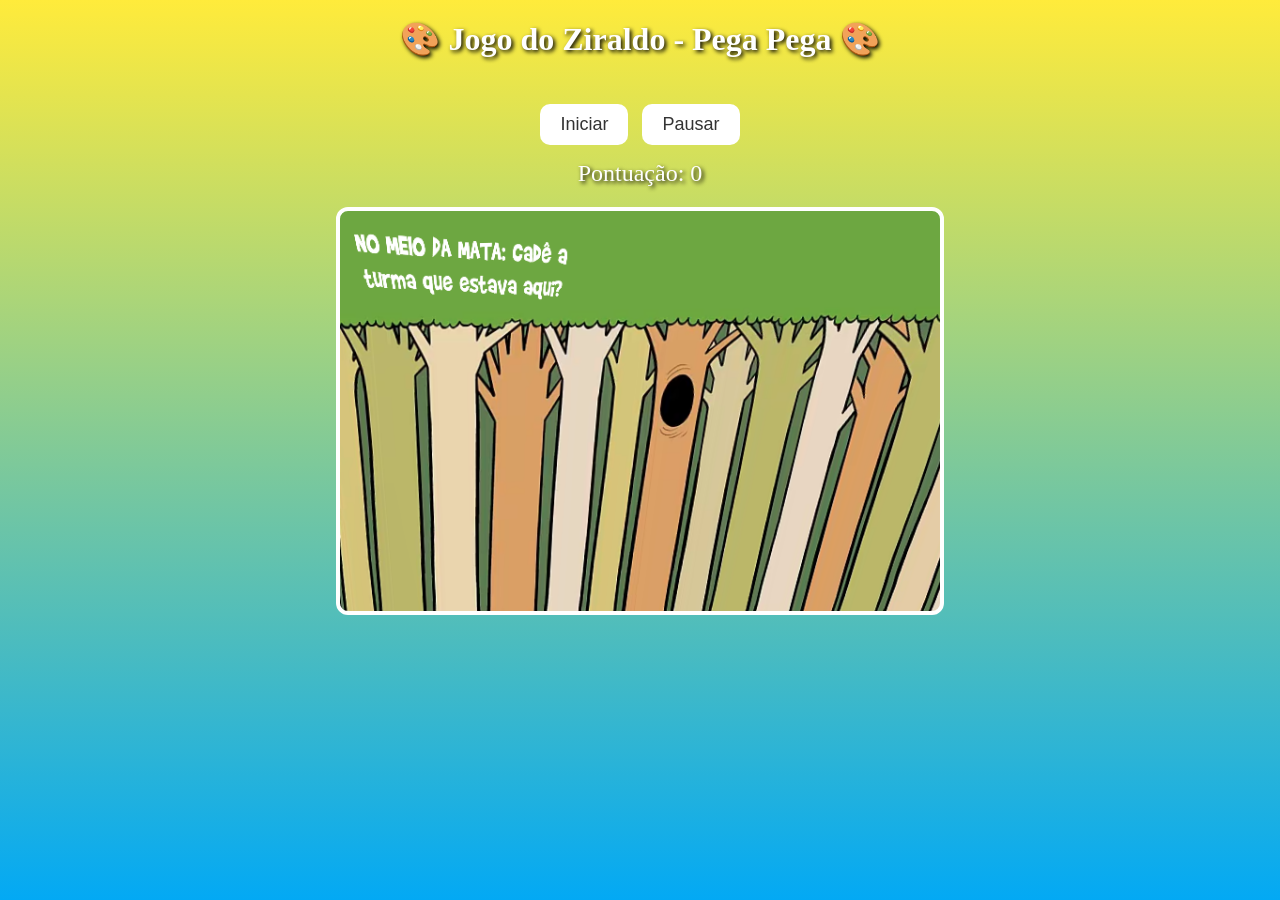
==== index.html @ 3a5ebc96 "Update and rename Untitled-1.html to index.html" ====
<!DOCTYPE html>
<html lang="pt-BR">
<head>
    <meta charset="UTF-8">
    <meta name="viewport" content="width=device-width, initial-scale=1.0">
    <title>Jogo do Ziraldo - Pega Pega</title>
    <link rel="stylesheet" href="style.css">
</head>
<body>
    <h1>🎨 Jogo do Ziraldo - Pega Pega 🎨</h1>

    <div id="controls">
        <button id="startBtn">Iniciar</button>
        <button id="pauseBtn" disabled>Pausar</button>
    </div>

    <div id="score">Pontuação: 0</div>
    <div id="gameArea"></div>

    <script src="script.js"></script>
</body>
</html>
---- style.css ----
body {
    font-family: 'Comic Sans MS', cursive;
    background: linear-gradient(180deg, #ffeb3b, #03a9f4);
    display: flex;
    flex-direction: column;
    align-items: center;
    height: 100vh;
    margin: 0;
}

h1 {
    color: #fff;
    text-shadow: 2px 2px 4px #000;
    margin-top: 20px;
}

#gameArea {
    position: relative;
    width: 600px;
    height: 400px;
    border: 4px solid #fff;
    border-radius: 12px;
    background-image: url("img/fundo.png"); /* imagem de fundo */
    background-size: cover;
    background-position: center;
    overflow: hidden;
    margin-top: 20px;
}

.character {
    position: absolute;
    cursor: pointer;
    width: 80px;
    height: 80px;
    user-select: none;
    transition: transform 0.1s ease;
}

.character:active {
    transform: scale(0.9);
}

#controls {
    margin-top: 20px;
}

button {
    font-size: 18px;
    margin: 5px;
    padding: 10px 20px;
    border: none;
    border-radius: 10px;
    cursor: pointer;
    background-color: #fff;
    color: #333;
    transition: background-color 0.3s;
}

button:hover {
    background-color: #fdd835;
}

#score {
    font-size: 24px;
    color: #fff;
    text-shadow: 2px 2px 4px #000;
    margin-top: 10px;
}
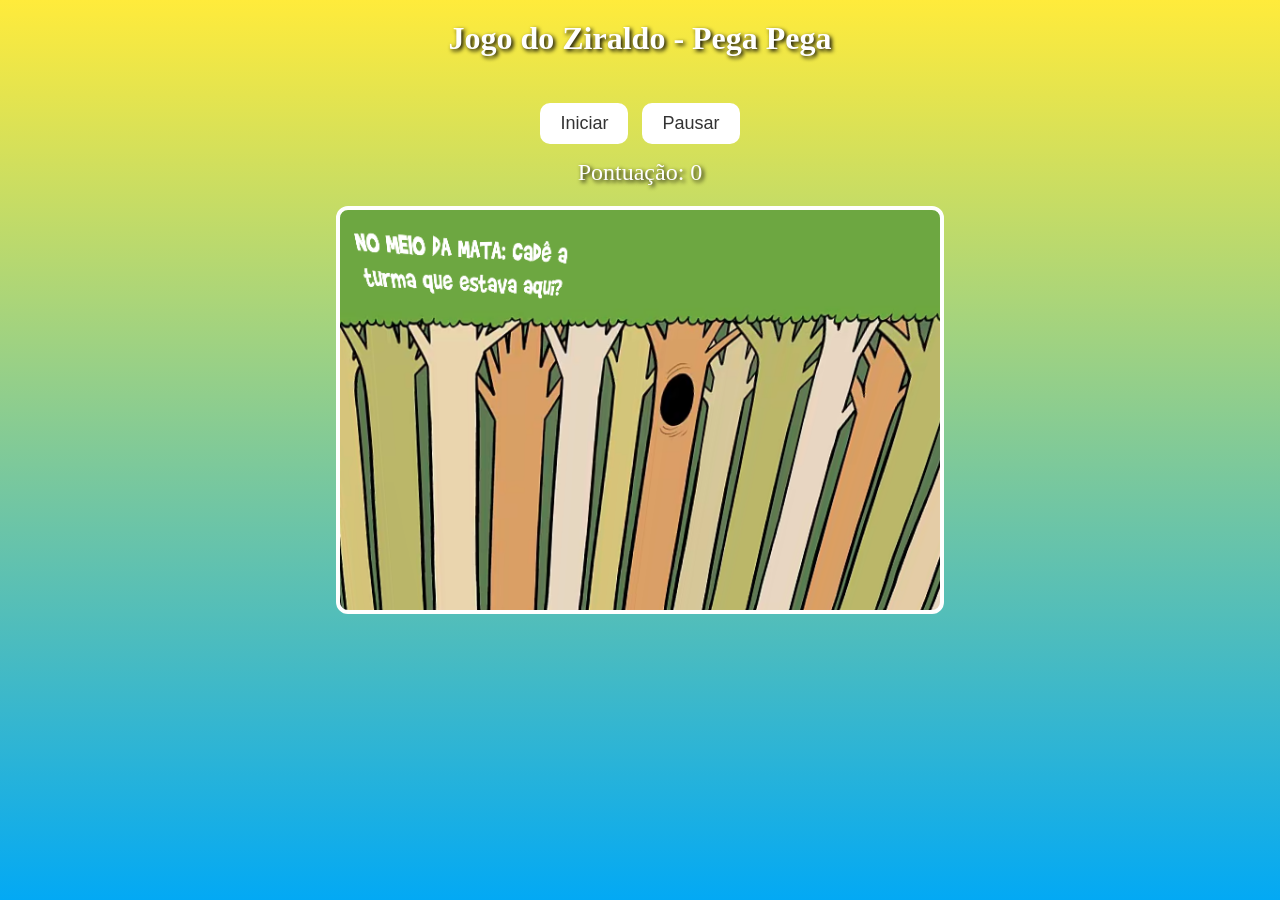
==== commit e470f2d9: "remover emoji" ====
--- a/index.html
+++ b/index.html
@@ -7,7 +7,7 @@
     <link rel="stylesheet" href="style.css">
 </head>
 <body>
-    <h1>🎨 Jogo do Ziraldo - Pega Pega 🎨</h1>
+    <h1> Jogo do Ziraldo - Pega Pega </h1>
 
     <div id="controls">
         <button id="startBtn">Iniciar</button>
@@ -20,3 +20,4 @@
     <script src="script.js"></script>
 </body>
 </html>
+
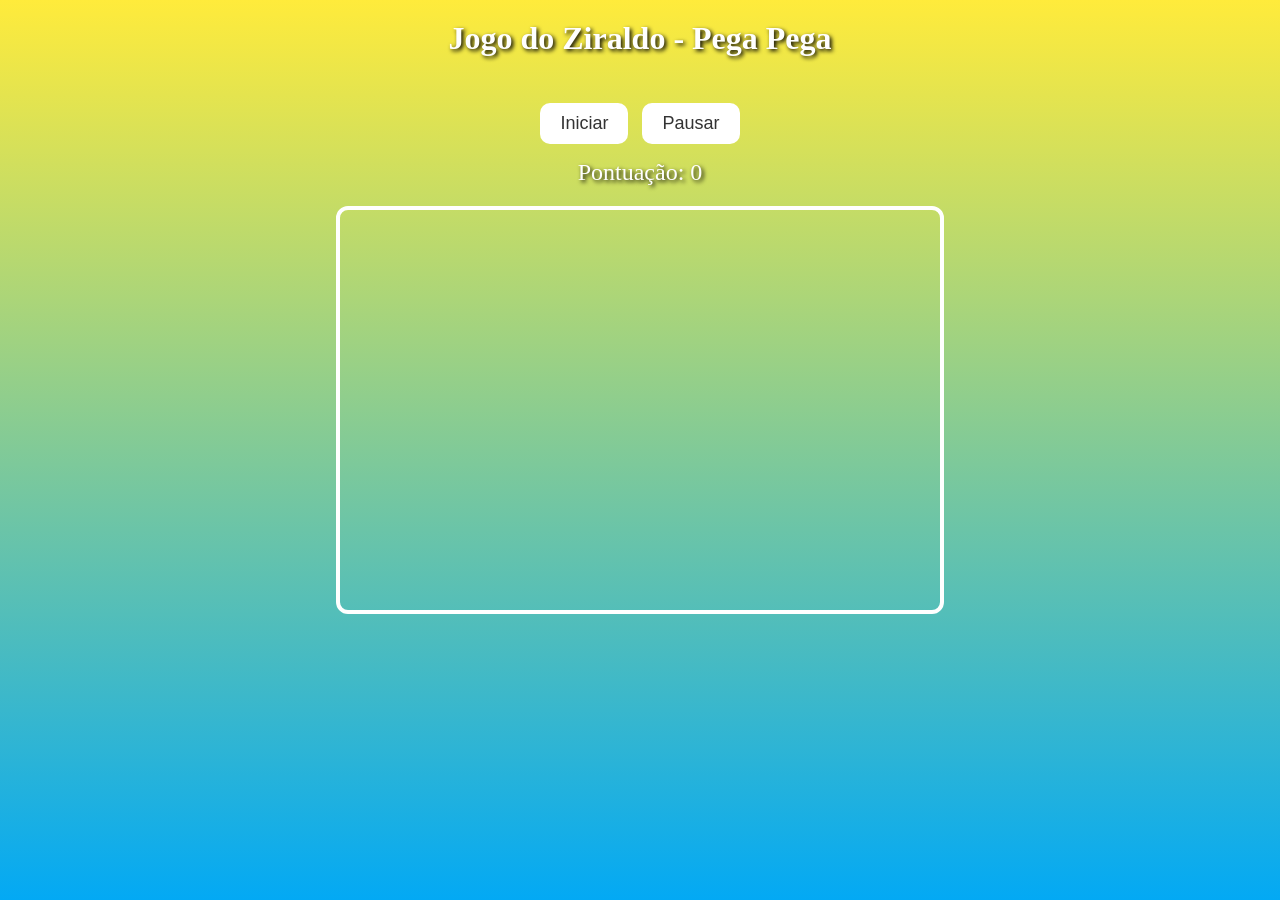
==== commit fff54e87: "a" ====
--- a/index.html
+++ b/index.html
@@ -4,7 +4,7 @@
     <meta charset="UTF-8">
     <meta name="viewport" content="width=device-width, initial-scale=1.0">
     <title>Jogo do Ziraldo - Pega Pega</title>
-    <link rel="stylesheet" href="style.css">
+    <link rel="stylesheet" href="css/style.css">
 </head>
 <body>
     <h1> Jogo do Ziraldo - Pega Pega </h1>
@@ -17,7 +17,7 @@
     <div id="score">Pontuação: 0</div>
     <div id="gameArea"></div>
 
-    <script src="script.js"></script>
+    <script src="js/script.js"></script>
 </body>
 </html>
 
--- a/css/style.css
+++ b/css/style.css
@@ -0,0 +1,68 @@
+body {
+    font-family: 'Comic Sans MS', cursive;
+    background: linear-gradient(180deg, #ffeb3b, #03a9f4);
+    display: flex;
+    flex-direction: column;
+    align-items: center;
+    height: 100vh;
+    margin: 0;
+}
+
+h1 {
+    color: #fff;
+    text-shadow: 2px 2px 4px #000;
+    margin-top: 20px;
+}
+
+#gameArea {
+    position: relative;
+    width: 600px;
+    height: 400px;
+    border: 4px solid #fff;
+    border-radius: 12px;
+    background-image: url("img/fundo.png"); /* imagem de fundo */
+    background-size: cover;
+    background-position: center;
+    overflow: hidden;
+    margin-top: 20px;
+}
+
+.character {
+    position: absolute;
+    cursor: pointer;
+    width: 80px;
+    height: 80px;
+    user-select: none;
+    transition: transform 0.1s ease;
+}
+
+.character:active {
+    transform: scale(0.9);
+}
+
+#controls {
+    margin-top: 20px;
+}
+
+button {
+    font-size: 18px;
+    margin: 5px;
+    padding: 10px 20px;
+    border: none;
+    border-radius: 10px;
+    cursor: pointer;
+    background-color: #fff;
+    color: #333;
+    transition: background-color 0.3s;
+}
+
+button:hover {
+    background-color: #fdd835;
+}
+
+#score {
+    font-size: 24px;
+    color: #fff;
+    text-shadow: 2px 2px 4px #000;
+    margin-top: 10px;
+}
